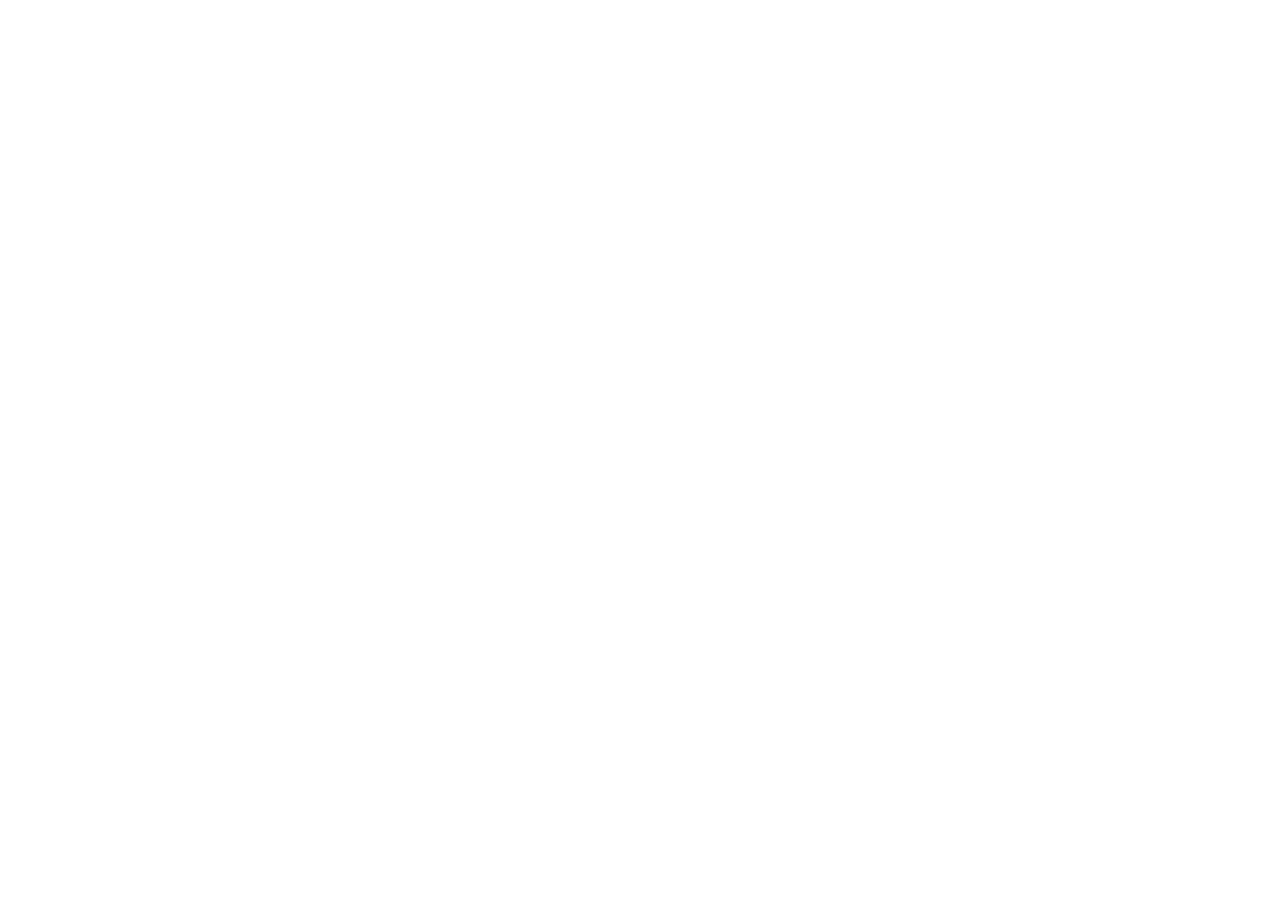
==== aboutme.html @ 1c9c6c43 "2024-09-26" ====
<!DOCTYPE html>
<html>
    <head>
        <meta charset = "UTF-8">
        <link rel="stylesheet" type="text/css" href="style.css">
        <title>About</title>
    </head>
    <body>
        <div id = "titleabout">
            <header></header>
        </div>
    </body>
---- style.css ----
@charset "UTF-8";

body {
    background: black;
    background: -moz-linear-gradient(top, black 100%, white 0%);
    background: -webkit-linear-gradient(top, black 100%, white 0%);
    background: -o-linear-gradient(top, black 0%, white 100%);
    background: linear-gradient(to bottom, black 60%, white 115%);
    padding: 0px;
    margin: 0px;
}
#title {
    width: 960px;
    height: 812px;
    margin-left: auto;
    margin-right: auto;
    background-color: rgb(39, 39, 39);
    font-size: 25px;
    color: white;
    text-align: center;
}
#wrappercontact {
    width: 960px;
    height: 900px;
    margin-left: auto;
    margin-right: auto;
    background-color: rgb(39, 39, 39);
    color: white;
}
header {
    color: white;
}
#navigation {
    margin-left: auto;
    margin-right: auto;
    text-align: center;
    font-size: 25px;
    width: 400px;
    height: 300px;
}
#footer {
    width: 960px;
    height: 80px;
    margin-left: auto;
    margin-right: auto;
    background-color: rgb(39, 39, 39);
    color: white;
}
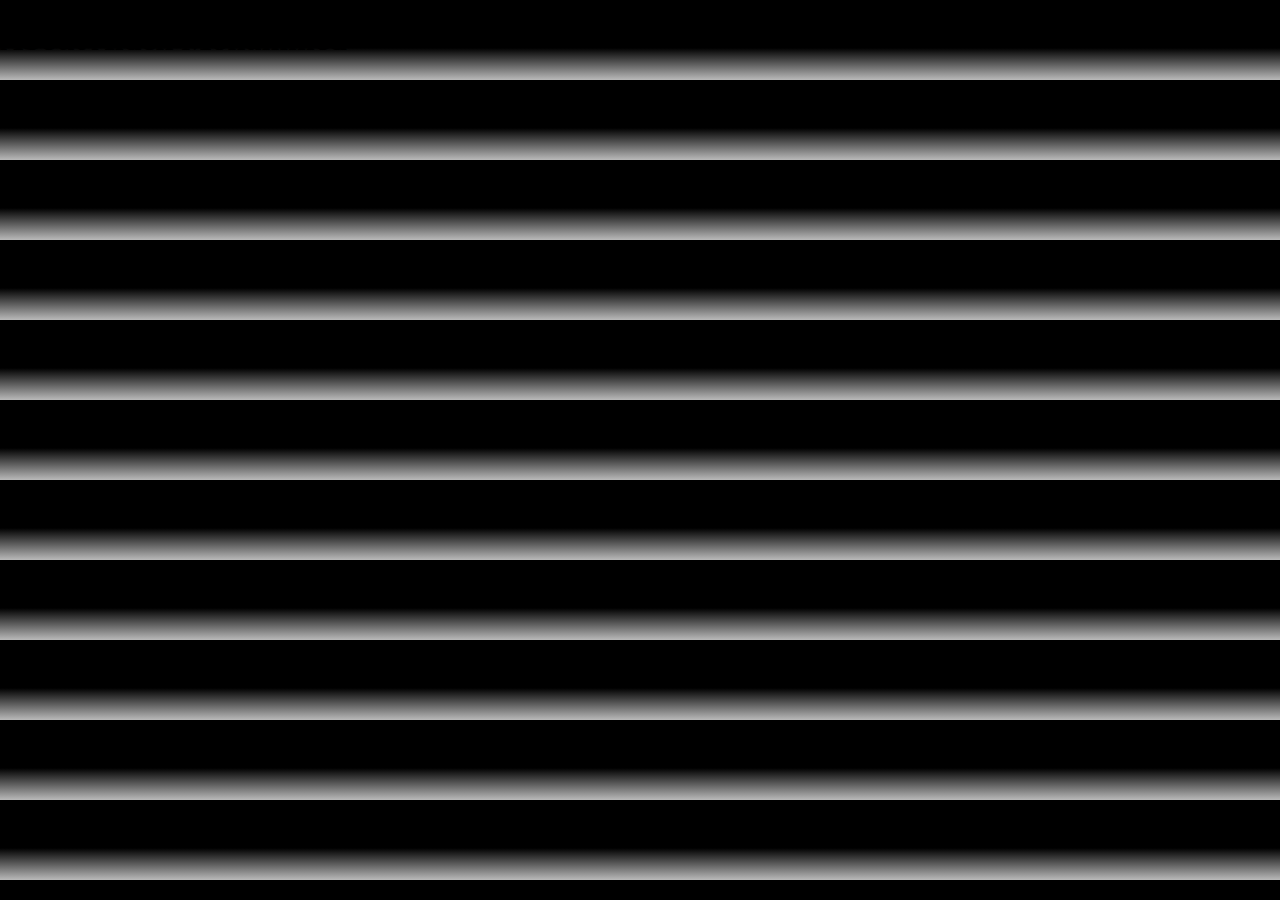
==== commit 91ff0635: "2024-09-27" ====
--- a/aboutme.html
+++ b/aboutme.html
@@ -7,6 +7,8 @@
     </head>
     <body>
         <div id = "titleabout">
-            <header></header>
+            <header>
+                <h1>About Aiden Mohammed</h1>
+            </header>
         </div>
     </body>--- a/style.css
+++ b/style.css
@@ -6,43 +6,74 @@
     background: -webkit-linear-gradient(top, black 100%, white 0%);
     background: -o-linear-gradient(top, black 0%, white 100%);
     background: linear-gradient(to bottom, black 60%, white 115%);
-    padding: 0px;
-    margin: 0px;
+    padding: 0%;
+    margin: 0%;
 }
 #title {
-    width: 960px;
-    height: 812px;
+    width: 50%;
+    height: 40%;
     margin-left: auto;
     margin-right: auto;
     background-color: rgb(39, 39, 39);
-    font-size: 25px;
+    font-size: 165%;
     color: white;
     text-align: center;
 }
-#wrappercontact {
-    width: 960px;
-    height: 900px;
+#contactform {
+    width: 50%;
+    height: 50%;
     margin-left: auto;
     margin-right: auto;
     background-color: rgb(39, 39, 39);
     color: white;
 }
-header {
+
+#navigation {
     color: white;
-}
-#navigation {
+    background-color: rgb(39, 39, 39);
     margin-left: auto;
     margin-right: auto;
     text-align: center;
-    font-size: 25px;
-    width: 400px;
-    height: 300px;
+    font-size: 150%;
+    width: 50%;
+    height: 60%;
 }
 #footer {
-    width: 960px;
-    height: 80px;
+    width: 50%;
+    height: 100%;
     margin-left: auto;
     margin-right: auto;
     background-color: rgb(39, 39, 39);
     color: white;
+    text-align: center;
+    font-size: 17px;
 }
+
+#projectslist{
+    width: 50%;
+    height: auto;
+    margin-left: auto;
+    margin-right: auto;
+    background-color: rgb(39, 39, 39);
+    color: white;
+    text-align: center;
+}
+
+#projectexplanation{
+    color: white;
+}
+#projecttitle{
+    color: rgb(175, 175, 175);
+}
+#grade{
+    color: rgb(125, 125, 125);
+}
+a:link {
+    color: white;
+}
+a:visited{
+    color: white;
+}
+a:hover{
+    color: rgb(92, 0, 92);
+}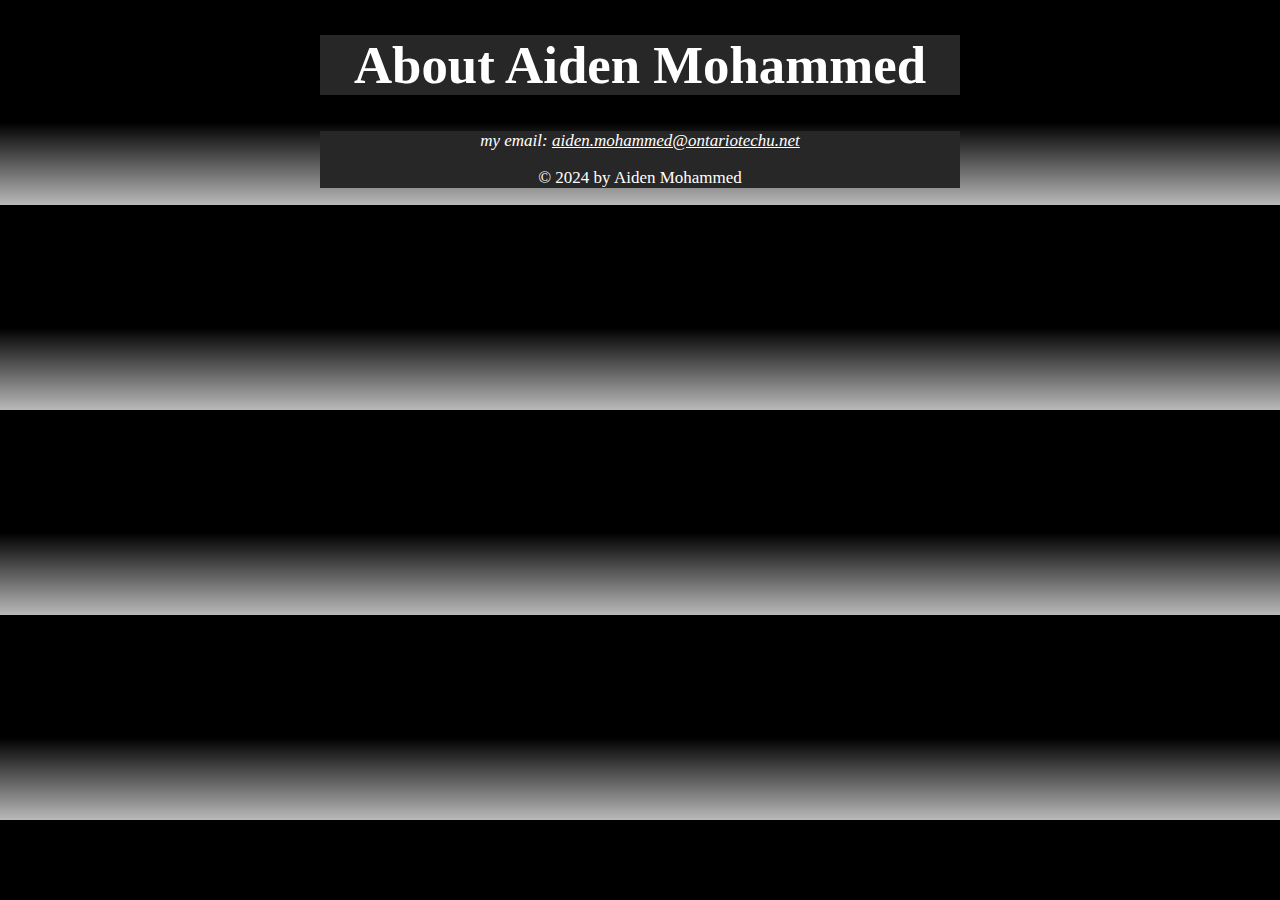
==== commit e41d49ae: "2024-09-29" ====
--- a/aboutme.html
+++ b/aboutme.html
@@ -2,13 +2,22 @@
 <html>
     <head>
         <meta charset = "UTF-8">
-        <link rel="stylesheet" type="text/css" href="style.css">
+        <link rel="stylesheet" type="text/css" href="full.css" media="only screen and (min-width:960px)">
+        <link rel = "stylesheet" type = "text/css" href = "tablet.css"media = "only screen and (min-width:481px) and (max-width:960px)">
+        <link rel="stylesheet" type="text/css" href="phone.css" media="only screen and (max-width:480px)">
         <title>About</title>
     </head>
     <body>
-        <div id = "titleabout">
-            <header>
-                <h1>About Aiden Mohammed</h1>
-            </header>
-        </div>
+        <header id = "titleabout">
+            <h1>About Aiden Mohammed</h1>
+        </header>
+
+        <div id="footer">
+            <footer>
+                 <address>
+                     <p>my email: <a href="mailto:aiden.mohammed@ontariotechu.net">aiden.mohammed@ontariotechu.net</a></p>
+                 </address>
+                 <p>© 2024 by Aiden Mohammed</p>
+            </footer>
+         </div>
     </body>--- a/full.css
+++ b/full.css
@@ -0,0 +1,70 @@
+@charset "UTF-8";
+
+body {
+    background: black;
+    background: -moz-linear-gradient(top, black 100%, white 0%);
+    background: -webkit-linear-gradient(top, black 100%, white 0%);
+    background: -o-linear-gradient(top, black 0%, white 100%);
+    background: linear-gradient(to bottom, black 60%, white 115%);
+    padding: 0%;
+    margin: 0%;
+}
+#title, #titleabout, #projectslist, #titlecontact {
+    width: 50%;
+    height: 40%;
+    margin-left: auto;
+    margin-right: auto;
+    background-color: rgb(39, 39, 39);
+    font-size: 165%;
+    color: white;
+    text-align: center;
+}
+#navigation {
+    color: white;
+    background-color: rgb(39, 39, 39);
+    margin-left: auto;
+    margin-right: auto;
+    text-align: center;
+    font-size: 150%;
+    width: 50%;
+    height: 700px;
+}
+#footer {
+    width: 50%;
+    height: 100%;
+    margin-left: auto;
+    margin-right: auto;
+    background-color: rgb(39, 39, 39);
+    color: white;
+    text-align: center;
+    font-size: 17px;
+}
+#contactform {
+    width: 50%;
+    height: 710px;
+    margin-left: auto;
+    margin-right: auto;
+    background-color: rgb(39, 39, 39);
+    color: white;
+}
+#projectexplanation{
+    color: white;
+}
+#projecttitle{
+    color: rgb(175, 175, 175);
+}
+#grade{
+    color: rgb(125, 125, 125);
+}
+a:link {
+    color: white;
+}
+a:visited{
+    color: white;
+}
+a:hover{
+    color: rgb(92, 0, 92);
+}
+.clear{
+    clear:both;
+}--- a/tablet.css
+++ b/tablet.css
@@ -0,0 +1,69 @@
+@charset "UTF-8";
+body {
+    background: black;
+    background: -moz-linear-gradient(top, black 100%, green 0%);
+    background: -webkit-linear-gradient(top, black 100%, green 0%);
+    background: -o-linear-gradient(top, black 0%, green 100%);
+    background: linear-gradient(to bottom, black 60%, green 115%);
+    padding: 0%;
+    margin: 0%;
+}
+#title, #titleabout, #projectslist, #titlecontact {
+    width: 50%;
+    height: 40%;
+    margin-left: auto;
+    margin-right: auto;
+    background-color: rgb(39, 39, 39);
+    font-size: 140%;
+    color: greenyellow;
+    text-align: center;
+}
+#navigation {
+    color: greenyellow;
+    background-color: rgb(39, 39, 39);
+    margin-left: auto;
+    margin-right: auto;
+    text-align: center;
+    font-size: 150%;
+    width: 50%;
+    height: 625px;
+}
+#footer {
+    width: 50%;
+    height: 100%;
+    margin-left: auto;
+    margin-right: auto;
+    background-color: rgb(39, 39, 39);
+    color: greenyellow;
+    text-align: center;
+    font-size: 17px;
+}
+#contactform {
+    width: 50%;
+    height: 625px;
+    margin-left: auto;
+    margin-right: auto;
+    background-color: rgb(39, 39, 39);
+    color: greenyellow;
+}
+#projectexplanation{
+    color: greenyellow;
+}
+#projecttitle{
+    color: rgb(53, 85, 53);
+}
+#grade{
+    color: rgb(125, 125, 125);
+}
+a:link {
+    color: rgb(97, 196, 97);
+}
+a:visited{
+    color: rgb(53, 85, 53);
+}
+a:hover{
+    color: rgb(255, 255, 255);
+}
+.clear{
+    clear:both;
+}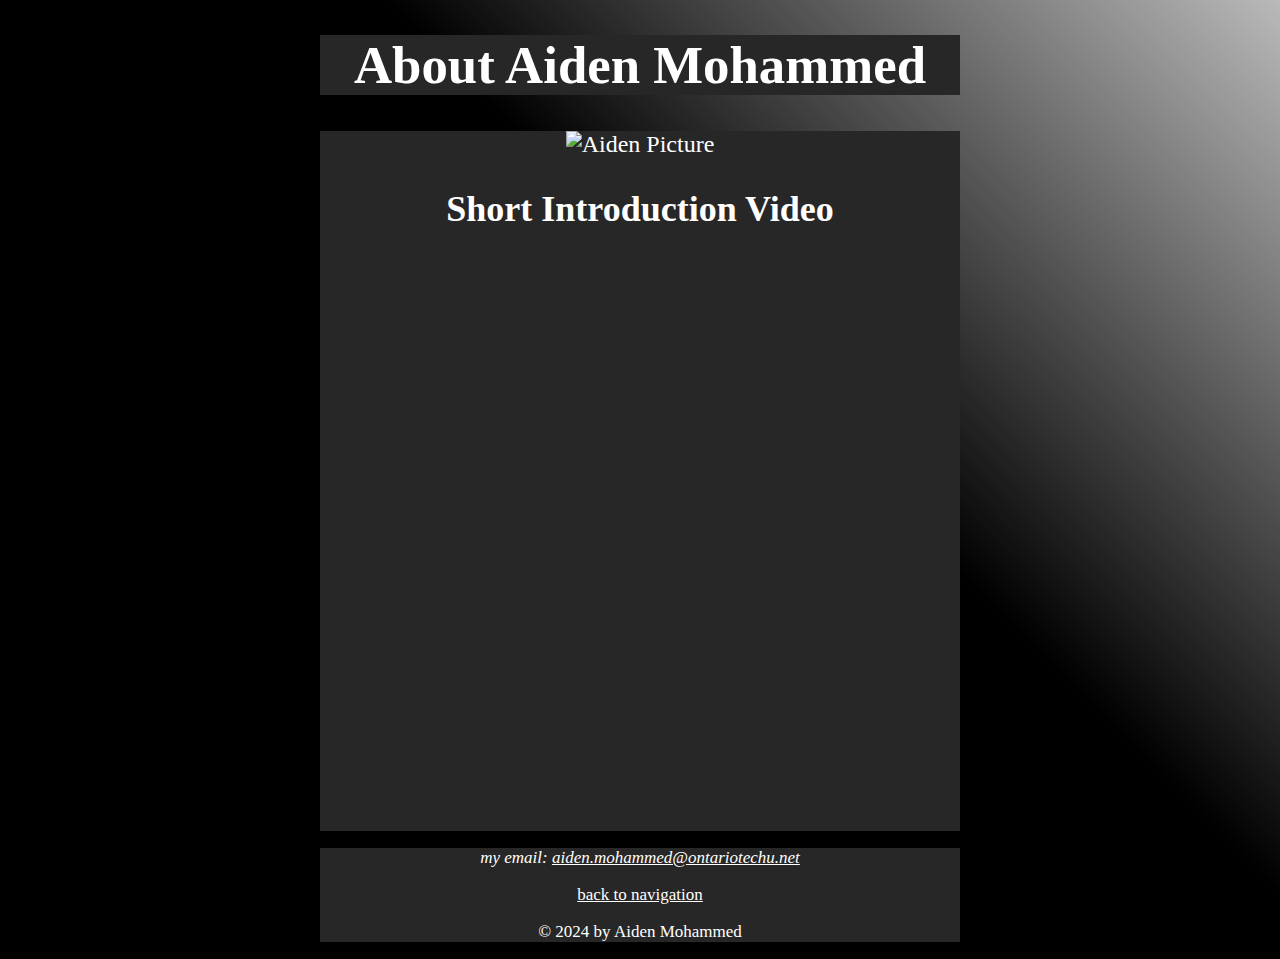
==== commit 97e67106: "2024-10-02" ====
--- a/aboutme.html
+++ b/aboutme.html
@@ -12,11 +12,17 @@
             <h1>About Aiden Mohammed</h1>
         </header>
 
+        <div id = "aboutmeinfo">
+            <img width = "300" alt = "Aiden Picture" src = "aidenaboutme.jpg">
+            <h2>Short Introduction Video</h2>
+        </div>
+
         <div id="footer">
             <footer>
                  <address>
                      <p>my email: <a href="mailto:aiden.mohammed@ontariotechu.net">aiden.mohammed@ontariotechu.net</a></p>
                  </address>
+                 <a href="homepage.html">back to navigation</a>
                  <p>© 2024 by Aiden Mohammed</p>
             </footer>
          </div>
--- a/full.css
+++ b/full.css
@@ -1,6 +1,15 @@
 @charset "UTF-8";
 
 body {
+    background: black;
+    background: -moz-linear-gradient(45deg, black 100%, white 0%);
+    background: -webkit-linear-gradient(45deg, black 100%, white 0%);
+    background: -o-linear-gradient(45deg, black 0%, white 100%);
+    background: linear-gradient(45deg, black 60%, white 115%);
+    padding: 0%;
+    margin: 0%;
+}
+#bodyhomepage {
     background: black;
     background: -moz-linear-gradient(top, black 100%, white 0%);
     background: -webkit-linear-gradient(top, black 100%, white 0%);
@@ -19,7 +28,7 @@
     color: white;
     text-align: center;
 }
-#navigation {
+#navigation, #aboutmeinfo {
     color: white;
     background-color: rgb(39, 39, 39);
     margin-left: auto;
@@ -63,7 +72,8 @@
     color: white;
 }
 a:hover{
-    color: rgb(92, 0, 92);
+    background-color: rgb(92, 0, 92);
+    color: black;
 }
 .clear{
     clear:both;
--- a/tablet.css
+++ b/tablet.css
@@ -1,10 +1,19 @@
 @charset "UTF-8";
 body {
     background: black;
-    background: -moz-linear-gradient(top, black 100%, green 0%);
-    background: -webkit-linear-gradient(top, black 100%, green 0%);
-    background: -o-linear-gradient(top, black 0%, green 100%);
-    background: linear-gradient(to bottom, black 60%, green 115%);
+    background: -moz-linear-gradient(45deg, black 100%, greenyellow 0%);
+    background: -webkit-linear-gradient(45deg, black 100%, greenyellow 0%);
+    background: -o-linear-gradient(45deg, black 0%, greenyellow 100%);
+    background: linear-gradient(45deg, black 60%, greenyellow 115%);
+    padding: 0%;
+    margin: 0%;
+}
+#bodyhomepage {
+    background: black;
+    background: -moz-linear-gradient(top, black 100%, greenyellow 0%);
+    background: -webkit-linear-gradient(top, black 100%, greenyellow 0%);
+    background: -o-linear-gradient(top, black 0%, greenyellow 100%);
+    background: linear-gradient(to bottom, black 60%, greenyellow 115%);
     padding: 0%;
     margin: 0%;
 }
@@ -62,7 +71,8 @@
     color: rgb(53, 85, 53);
 }
 a:hover{
-    color: rgb(255, 255, 255);
+    background-color: rgb(255, 255, 255);
+    color: black;
 }
 .clear{
     clear:both;
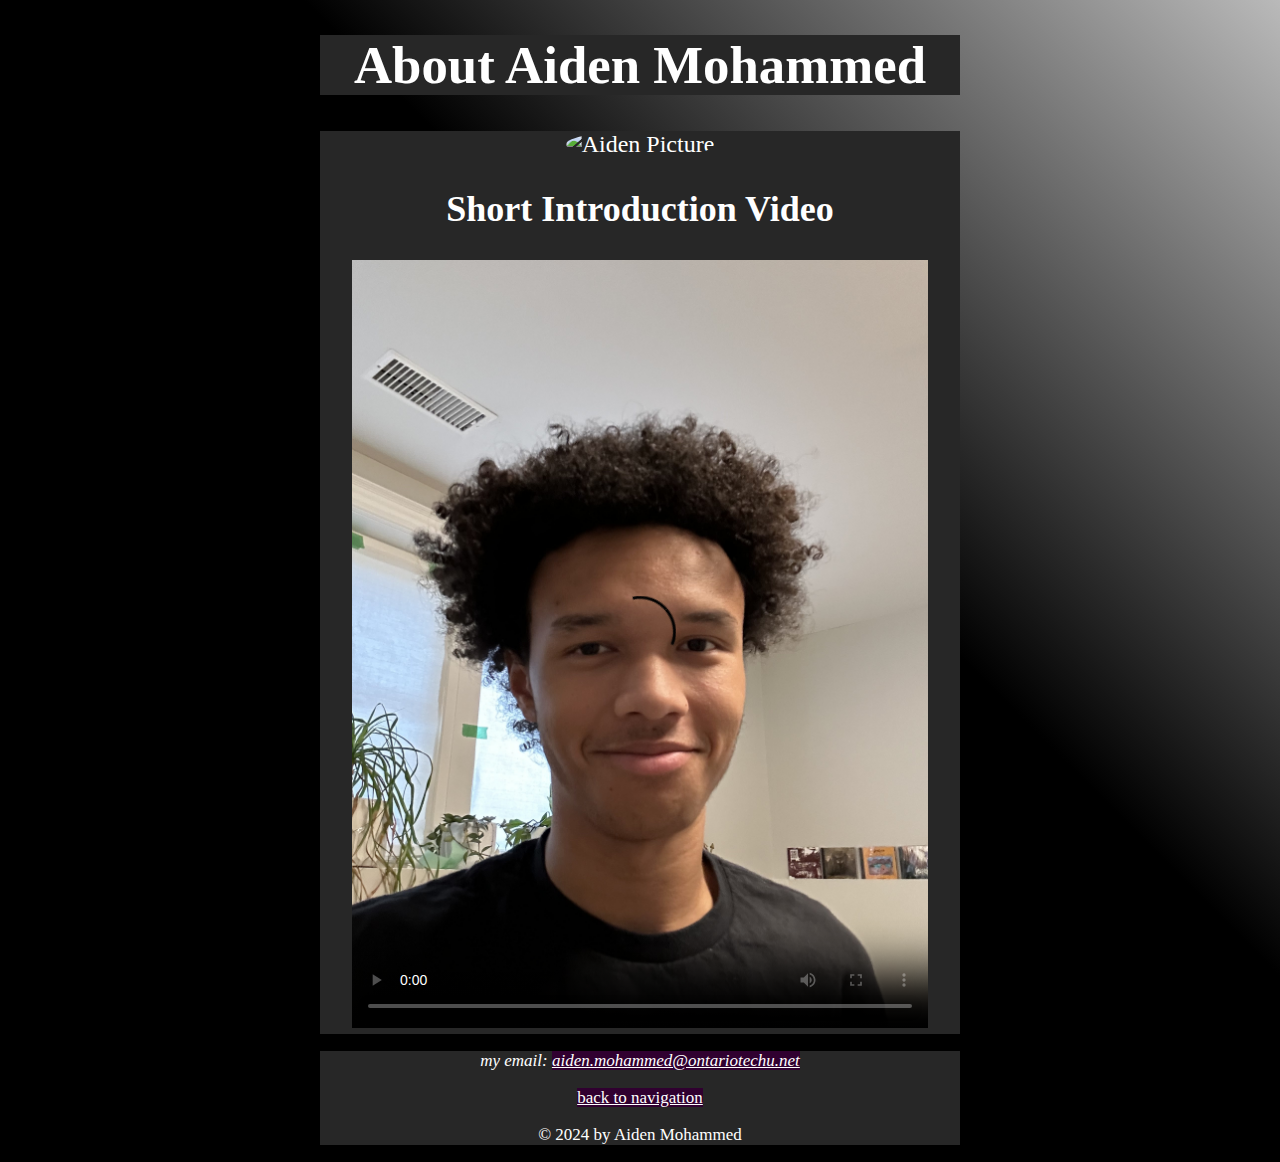
==== commit 308cafc7: "2024-10-03" ====
--- a/aboutme.html
+++ b/aboutme.html
@@ -15,6 +15,9 @@
         <div id = "aboutmeinfo">
             <img width = "300" alt = "Aiden Picture" src = "aidenaboutme.jpg">
             <h2>Short Introduction Video</h2>
+            <video controls poster = "poster.jpg">
+                <source src = "aboutmevideo.mp4" type = "video/mp4">
+            </video>
         </div>
 
         <div id="footer">
@@ -22,7 +25,7 @@
                  <address>
                      <p>my email: <a href="mailto:aiden.mohammed@ontariotechu.net">aiden.mohammed@ontariotechu.net</a></p>
                  </address>
-                 <a href="homepage.html">back to navigation</a>
+                 <a href="index.html">back to navigation</a>
                  <p>© 2024 by Aiden Mohammed</p>
             </footer>
          </div>
--- a/full.css
+++ b/full.css
@@ -36,7 +36,6 @@
     text-align: center;
     font-size: 150%;
     width: 50%;
-    height: 700px;
 }
 #footer {
     width: 50%;
@@ -67,9 +66,11 @@
 }
 a:link {
     color: white;
+    background-color: rgb(48, 0, 48);
 }
 a:visited{
     color: white;
+    background-color: rgb(48, 0, 48);
 }
 a:hover{
     background-color: rgb(92, 0, 92);
@@ -77,4 +78,10 @@
 }
 .clear{
     clear:both;
+}
+body img{
+    border-radius: 50%;
+}
+video{
+    width: 90%;
 }--- a/tablet.css
+++ b/tablet.css
@@ -16,10 +16,10 @@
     background: linear-gradient(to bottom, black 60%, greenyellow 115%);
     padding: 0%;
     margin: 0%;
+    height: 800px
 }
 #title, #titleabout, #projectslist, #titlecontact {
     width: 50%;
-    height: 40%;
     margin-left: auto;
     margin-right: auto;
     background-color: rgb(39, 39, 39);
@@ -27,7 +27,7 @@
     color: greenyellow;
     text-align: center;
 }
-#navigation {
+#navigation, #aboutmeinfo {
     color: greenyellow;
     background-color: rgb(39, 39, 39);
     margin-left: auto;
@@ -35,11 +35,9 @@
     text-align: center;
     font-size: 150%;
     width: 50%;
-    height: 625px;
 }
 #footer {
     width: 50%;
-    height: 100%;
     margin-left: auto;
     margin-right: auto;
     background-color: rgb(39, 39, 39);
@@ -49,7 +47,7 @@
 }
 #contactform {
     width: 50%;
-    height: 625px;
+    height: 500px;
     margin-left: auto;
     margin-right: auto;
     background-color: rgb(39, 39, 39);
@@ -65,10 +63,13 @@
     color: rgb(125, 125, 125);
 }
 a:link {
-    color: rgb(97, 196, 97);
+    color: white;
+    background-color: rgb(37, 56, 0);
 }
 a:visited{
-    color: rgb(53, 85, 53);
+    color: white;
+    background-color: rgb(37, 56, 0);
+
 }
 a:hover{
     background-color: rgb(255, 255, 255);
@@ -76,4 +77,10 @@
 }
 .clear{
     clear:both;
+}
+body img{
+    border-radius: 50%;
+}
+video{
+    width: 90%;
 }--- a/phone.css
+++ b/phone.css
@@ -0,0 +1,84 @@
+@charset "UTF-8";
+body {
+    background: black;
+    background: -moz-linear-gradient(45deg, black 100%, red 0%);
+    background: -webkit-linear-gradient(45deg, black 100%, red 0%);
+    background: -o-linear-gradient(45deg, black 0%, red 100%);
+    background: linear-gradient(45deg, black 60%, red 115%);
+    padding: 0%;
+    margin: 0%;
+}
+#bodyhomepage {
+    background: black;
+    background: -moz-linear-gradient(top, black 100%, red 0%);
+    background: -webkit-linear-gradient(top, black 100%, red 0%);
+    background: -o-linear-gradient(top, black 0%, red 100%);
+    background: linear-gradient(to bottom, black 60%, red 115%);
+    padding: 0%;
+    margin: 0%;
+}
+#title, #titleabout, #projectslist, #titlecontact {
+    width: 50%;
+    height: 40%;
+    margin-left: auto;
+    margin-right: auto;
+    background-color: rgb(39, 39, 39);
+    font-size: 140%;
+    color: red;
+    text-align: center;
+}
+#navigation, #aboutmeinfo {
+    color: red;
+    background-color: rgb(39, 39, 39);
+    margin-left: auto;
+    margin-right: auto;
+    text-align: center;
+    font-size: 150%;
+    width: 50%;
+    height: 120px;
+}
+#footer {
+    width: 50%;
+    margin-left: auto;
+    margin-right: auto;
+    background-color: rgb(39, 39, 39);
+    color: red;
+    text-align: center;
+    font-size: 17px;
+}
+#contactform {
+    width: 50%;
+    height: 120px;
+    margin-left: auto;
+    margin-right: auto;
+    background-color: rgb(39, 39, 39);
+    color: red;
+}
+#projectexplanation{
+    color: red;
+}
+#projecttitle{
+    color: rgb(138, 0, 0);
+}
+#grade{
+    color: rgb(114, 81, 81);
+}
+a:link {
+    color: white;
+    background-color: rgb(56, 0, 0);
+}
+a:visited{
+    color: white;
+    background-color: rgb(56, 0, 0);
+
+}
+a:hover{
+    background-color: rgb(255, 255, 255);
+    color: black;
+}
+.clear{
+    clear:both;
+}
+body img{
+    border-radius: 50%;
+}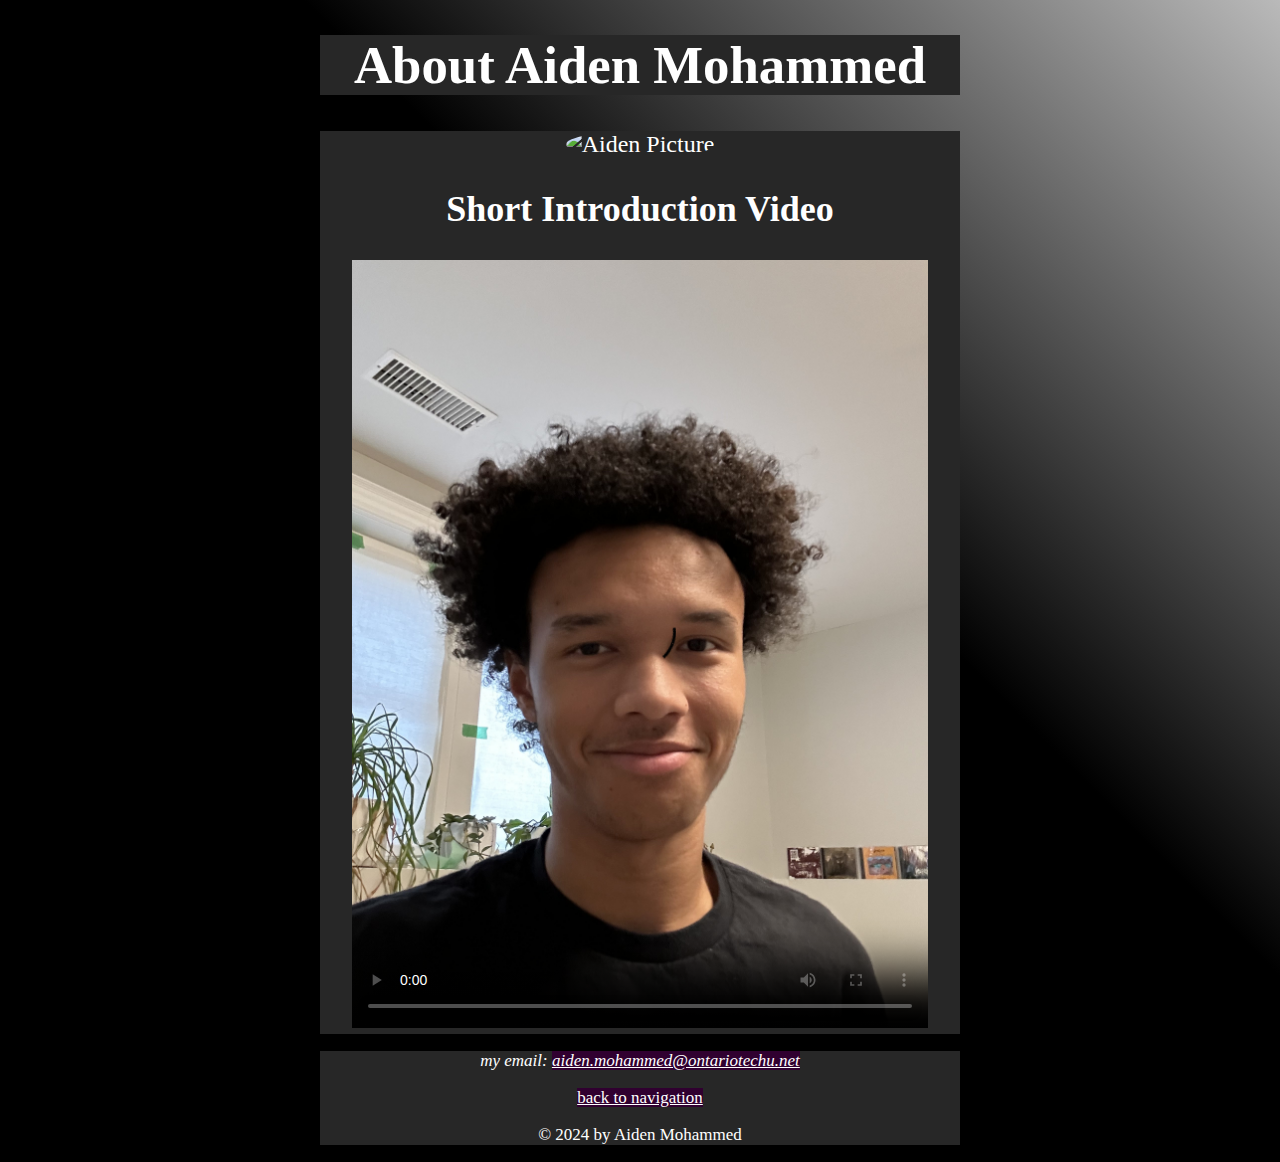
==== commit 776b84f6: "2024-10-04" ====
--- a/aboutme.html
+++ b/aboutme.html
@@ -1,10 +1,12 @@
 <!DOCTYPE html>
-<html>
+<html lang = "en">
     <head>
         <meta charset = "UTF-8">
-        <link rel="stylesheet" type="text/css" href="full.css" media="only screen and (min-width:960px)">
-        <link rel = "stylesheet" type = "text/css" href = "tablet.css"media = "only screen and (min-width:481px) and (max-width:960px)">
-        <link rel="stylesheet" type="text/css" href="phone.css" media="only screen and (max-width:480px)">
+        <meta name="viewport" content="width=device-width">
+        <link href="screen.css" rel="stylesheet" type="text/css" media="screen">
+        <!--link rel="stylesheet" type="text/css" href="full.css" media="only screen and (min-width:960px)">
+        <link rel = "stylesheet" type = "text/css" href = "tablet.css" media = "only screen and (min-width:481px) and (max-width:960px)">
+        <link rel="stylesheet" type="text/css" href="phone.css" media="only screen and (max-width:480px)"-->
         <title>About</title>
     </head>
     <body>
@@ -29,4 +31,5 @@
                  <p>© 2024 by Aiden Mohammed</p>
             </footer>
          </div>
-    </body>+    </body>
+</html>--- a/screen.css
+++ b/screen.css
@@ -0,0 +1,264 @@
+@charset "UTF-8";
+@media only screen
+and (min-width : 960px){
+body {
+    background: black;
+    background: -moz-linear-gradient(45deg, black 100%, white 0%);
+    background: -webkit-linear-gradient(45deg, black 100%, white 0%);
+    background: -o-linear-gradient(45deg, black 0%, white 100%);
+    background: linear-gradient(45deg, black 60%, white 115%);
+    padding: 0%;
+    margin: 0%;
+}
+#bodyhomepage {
+    background: black;
+    background: -moz-linear-gradient(top, black 100%, white 0%);
+    background: -webkit-linear-gradient(top, black 100%, white 0%);
+    background: -o-linear-gradient(top, black 0%, white 100%);
+    background: linear-gradient(to bottom, black 60%, white 115%);
+    padding: 0%;
+    margin: 0%;
+}
+#title, #titleabout, #projectslist, #titlecontact {
+    width: 50%;
+    height: 40%;
+    margin-left: auto;
+    margin-right: auto;
+    background-color: rgb(39, 39, 39);
+    font-size: 165%;
+    color: white;
+    text-align: center;
+}
+#navigation, #aboutmeinfo {
+    color: white;
+    background-color: rgb(39, 39, 39);
+    margin-left: auto;
+    margin-right: auto;
+    text-align: center;
+    font-size: 150%;
+    width: 50%;
+}
+#footer {
+    width: 50%;
+    height: auto;
+    margin-left: auto;
+    margin-right: auto;
+    background-color: rgb(39, 39, 39);
+    color: white;
+    text-align: center;
+    font-size: 17px;
+}
+#contactform {
+    width: 50%;
+    height: 710px;
+    margin-left: auto;
+    margin-right: auto;
+    background-color: rgb(39, 39, 39);
+    color: white;
+}
+#projectexplanation{
+    color: white;
+}
+#projecttitle{
+    color: rgb(175, 175, 175);
+}
+#grade{
+    color: rgb(125, 125, 125);
+}
+a:link {
+    color: white;
+    background-color: rgb(48, 0, 48);
+}
+a:visited{
+    color: white;
+    background-color: rgb(48, 0, 48);
+}
+a:hover{
+    background-color: rgb(92, 0, 92);
+    color: black;
+}
+.clear{
+    clear:both;
+}
+body img{
+    border-radius: 50%;
+}
+video{
+    width: 90%;
+}
+}
+@media only screen
+and (min-width:481px) and (max-width:960px){
+    body {
+        background: black;
+        background: -moz-linear-gradient(45deg, black 100%, greenyellow 0%);
+        background: -webkit-linear-gradient(45deg, black 100%, greenyellow 0%);
+        background: -o-linear-gradient(45deg, black 0%, greenyellow 100%);
+        background: linear-gradient(45deg, black 60%, greenyellow 115%);
+        padding: 0%;
+        margin: 0%;
+        height: 900px;
+    }
+    #bodyhomepage {
+        background: black;
+        background: -moz-linear-gradient(top, black 100%, greenyellow 0%);
+        background: -webkit-linear-gradient(top, black 100%, greenyellow 0%);
+        background: -o-linear-gradient(top, black 0%, greenyellow 100%);
+        background: linear-gradient(to bottom, black 60%, greenyellow 115%);
+        padding: 0%;
+        margin: 0%;
+        height: 900px
+    }
+    #title, #titleabout, #projectslist, #titlecontact {
+        width: 50%;
+        margin-left: auto;
+        margin-right: auto;
+        background-color: rgb(39, 39, 39);
+        font-size: 140%;
+        color: greenyellow;
+        text-align: center;
+    }
+    #navigation, #aboutmeinfo {
+        color: greenyellow;
+        background-color: rgb(39, 39, 39);
+        margin-left: auto;
+        margin-right: auto;
+        text-align: center;
+        font-size: 150%;
+        width: 50%;
+    }
+    #footer {
+        width: 50%;
+        margin-left: auto;
+        margin-right: auto;
+        background-color: rgb(39, 39, 39);
+        color: greenyellow;
+        text-align: center;
+        font-size: 17px;
+    }
+    #contactform {
+        width: 50%;
+        height: 500px;
+        margin-left: auto;
+        margin-right: auto;
+        background-color: rgb(39, 39, 39);
+        color: greenyellow;
+    }
+    #projectexplanation{
+        color: greenyellow;
+    }
+    #projecttitle{
+        color: rgb(53, 85, 53);
+    }
+    #grade{
+        color: rgb(125, 125, 125);
+    }
+    a:link {
+        color: white;
+        background-color: rgb(37, 56, 0);
+    }
+    a:visited{
+        color: white;
+        background-color: rgb(37, 56, 0);
+    
+    }
+    a:hover{
+        background-color: rgb(255, 255, 255);
+        color: black;
+    }
+    .clear{
+        clear:both;
+    }
+    body img{
+        border-radius: 50%;
+    }
+    video{
+        width: 90%;
+    }
+}
+@media only screen
+and (max-width:480px){
+body {
+    background: black;
+    background: -moz-linear-gradient(45deg, black 100%, red 0%);
+    background: -webkit-linear-gradient(45deg, black 100%, red 0%);
+    background: -o-linear-gradient(45deg, black 0%, red 100%);
+    background: linear-gradient(45deg, black 60%, red 115%);
+    padding: 0%;
+    margin: 0%;
+}
+#bodyhomepage {
+    background: black;
+    background: -moz-linear-gradient(top, black 100%, red 0%);
+    background: -webkit-linear-gradient(top, black 100%, red 0%);
+    background: -o-linear-gradient(top, black 0%, red 100%);
+    background: linear-gradient(to bottom, black 60%, red 115%);
+    padding: 0%;
+    margin: 0%;
+}
+#title, #titleabout, #projectslist, #titlecontact {
+    width: 50%;
+    height: 40%;
+    margin-left: auto;
+    margin-right: auto;
+    background-color: rgb(39, 39, 39);
+    font-size: 140%;
+    color: red;
+    text-align: center;
+}
+#navigation, #aboutmeinfo {
+    color: red;
+    background-color: rgb(39, 39, 39);
+    margin-left: auto;
+    margin-right: auto;
+    text-align: center;
+    font-size: 150%;
+    width: 50%;
+    height: 120px;
+}
+#footer {
+    width: 50%;
+    margin-left: auto;
+    margin-right: auto;
+    background-color: rgb(39, 39, 39);
+    color: red;
+    text-align: center;
+    font-size: 17px;
+}
+#contactform {
+    width: 50%;
+    height: 120px;
+    margin-left: auto;
+    margin-right: auto;
+    background-color: rgb(39, 39, 39);
+    color: red;
+}
+#projectexplanation{
+    color: red;
+}
+#projecttitle{
+    color: rgb(138, 0, 0);
+}
+#grade{
+    color: rgb(114, 81, 81);
+}
+a:link {
+    color: white;
+    background-color: rgb(56, 0, 0);
+}
+a:visited{
+    color: white;
+    background-color: rgb(56, 0, 0);
+
+}
+a:hover{
+    background-color: rgb(255, 255, 255);
+    color: black;
+}
+.clear{
+    clear:both;
+}
+body img{
+    border-radius: 50%;
+}
+}--- a/tablet.css
+++ b/tablet.css
@@ -7,6 +7,7 @@
     background: linear-gradient(45deg, black 60%, greenyellow 115%);
     padding: 0%;
     margin: 0%;
+    height: 900px;
 }
 #bodyhomepage {
     background: black;
@@ -16,7 +17,7 @@
     background: linear-gradient(to bottom, black 60%, greenyellow 115%);
     padding: 0%;
     margin: 0%;
-    height: 800px
+    height: 900px
 }
 #title, #titleabout, #projectslist, #titlecontact {
     width: 50%;
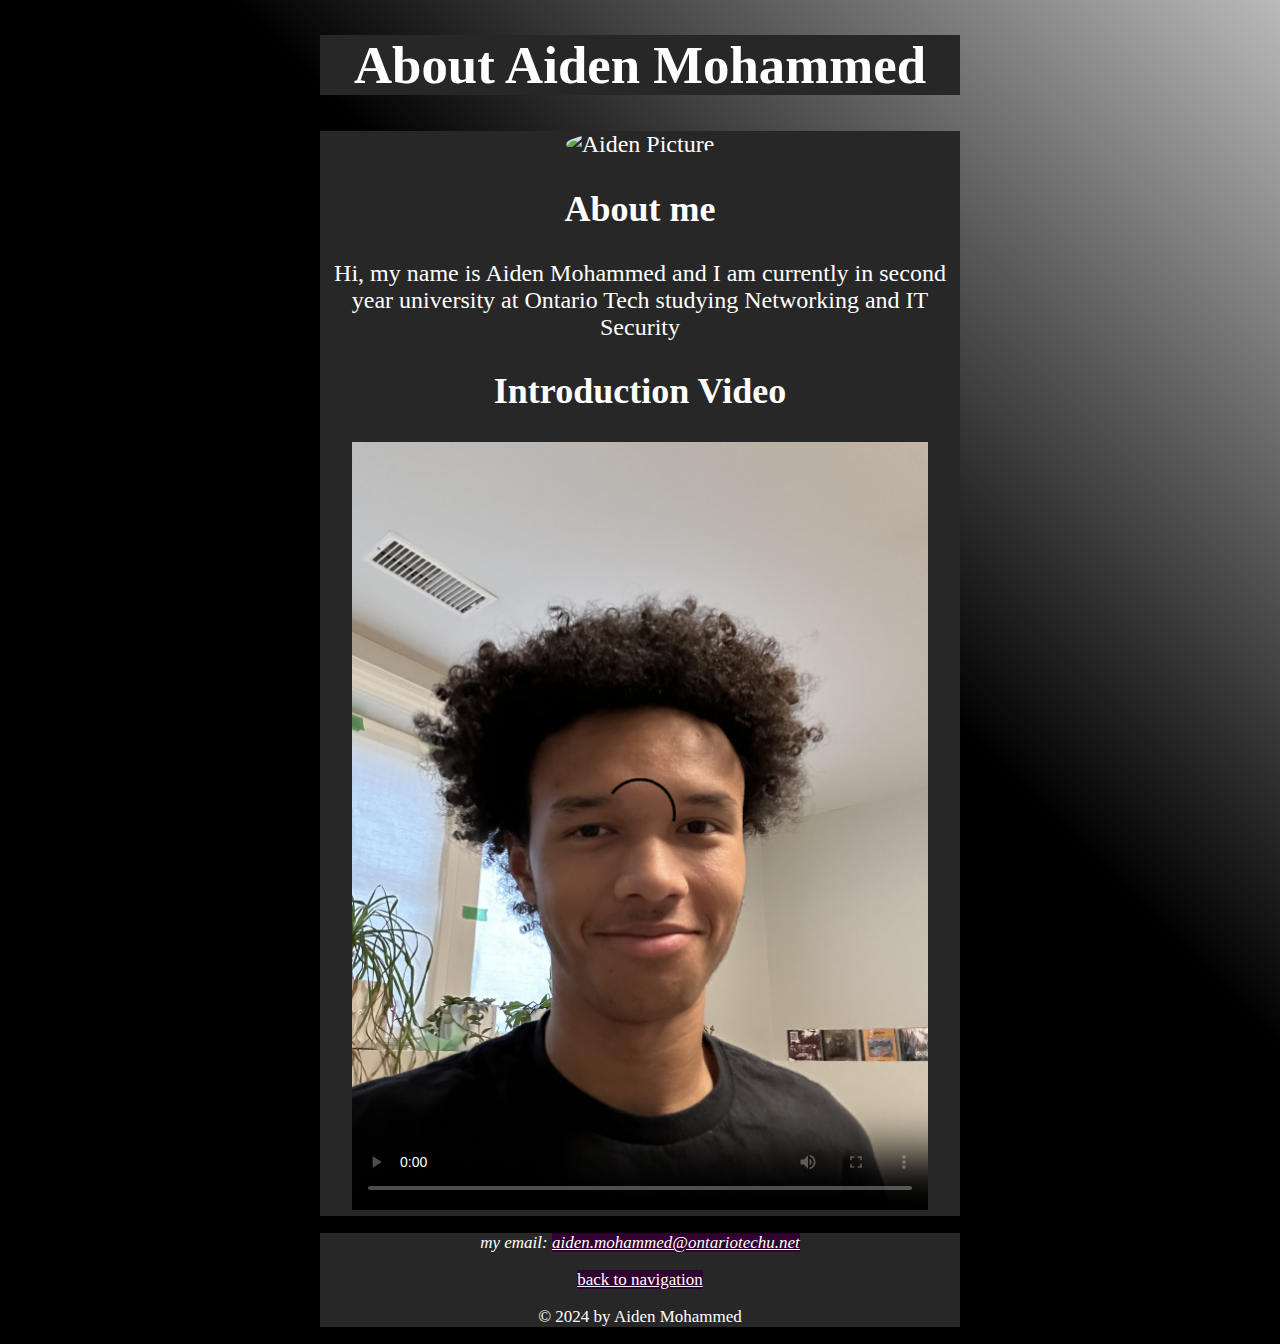
==== commit e51b6789: "2024-10-05" ====
--- a/aboutme.html
+++ b/aboutme.html
@@ -4,9 +4,6 @@
         <meta charset = "UTF-8">
         <meta name="viewport" content="width=device-width">
         <link href="screen.css" rel="stylesheet" type="text/css" media="screen">
-        <!--link rel="stylesheet" type="text/css" href="full.css" media="only screen and (min-width:960px)">
-        <link rel = "stylesheet" type = "text/css" href = "tablet.css" media = "only screen and (min-width:481px) and (max-width:960px)">
-        <link rel="stylesheet" type="text/css" href="phone.css" media="only screen and (max-width:480px)"-->
         <title>About</title>
     </head>
     <body>
@@ -16,7 +13,9 @@
 
         <div id = "aboutmeinfo">
             <img width = "300" alt = "Aiden Picture" src = "aidenaboutme.jpg">
-            <h2>Short Introduction Video</h2>
+            <h2>About me</h2>
+            <article>Hi, my name is Aiden Mohammed and I am currently in second year university at Ontario Tech studying Networking and IT Security</article>
+            <h2>Introduction Video</h2>
             <video controls poster = "poster.jpg">
                 <source src = "aboutmevideo.mp4" type = "video/mp4">
             </video>
--- a/screen.css
+++ b/screen.css
@@ -97,7 +97,6 @@
         background: linear-gradient(45deg, black 60%, greenyellow 115%);
         padding: 0%;
         margin: 0%;
-        height: 900px;
     }
     #bodyhomepage {
         background: black;
@@ -107,7 +106,6 @@
         background: linear-gradient(to bottom, black 60%, greenyellow 115%);
         padding: 0%;
         margin: 0%;
-        height: 900px
     }
     #title, #titleabout, #projectslist, #titlecontact {
         width: 50%;
@@ -177,7 +175,7 @@
     }
 }
 @media only screen
-and (max-width:480px){
+and (max-width:600px){
 body {
     background: black;
     background: -moz-linear-gradient(45deg, black 100%, red 0%);
@@ -214,7 +212,6 @@
     text-align: center;
     font-size: 150%;
     width: 50%;
-    height: 120px;
 }
 #footer {
     width: 50%;
@@ -227,7 +224,6 @@
 }
 #contactform {
     width: 50%;
-    height: 120px;
     margin-left: auto;
     margin-right: auto;
     background-color: rgb(39, 39, 39);
@@ -260,5 +256,6 @@
 }
 body img{
     border-radius: 50%;
+    scale: 80%;
 }
 }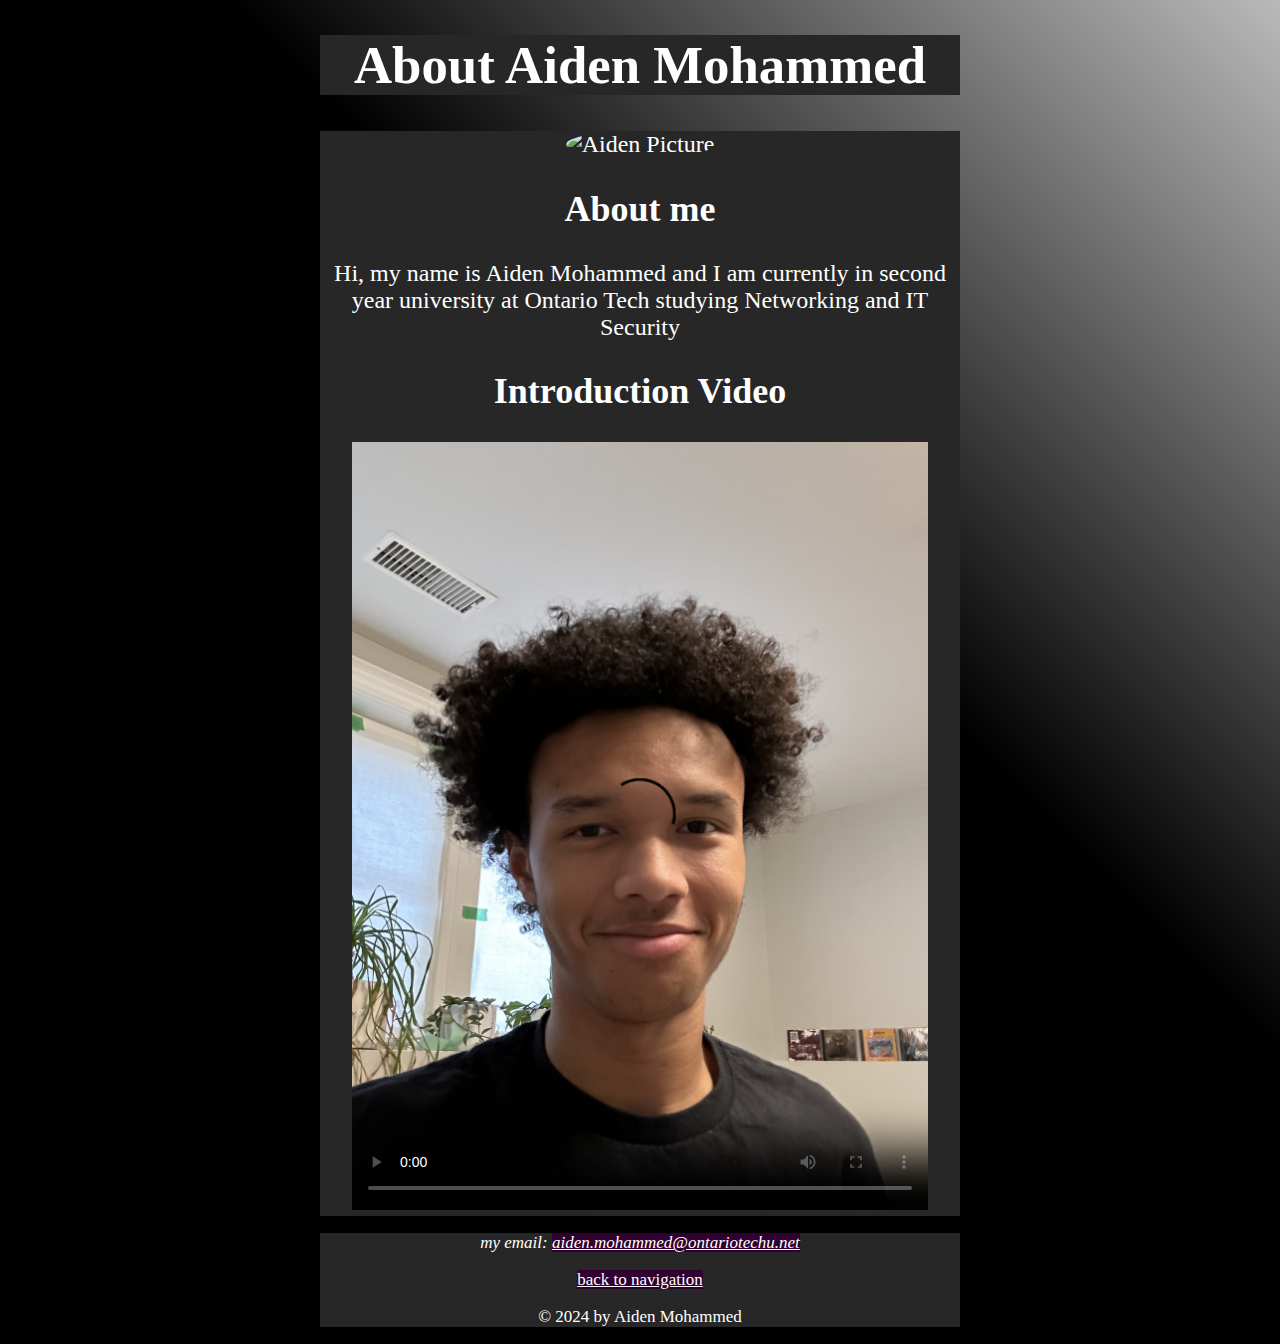
==== commit 440edf61: "2024-10-05 (comments)" ====
--- a/aboutme.html
+++ b/aboutme.html
@@ -1,16 +1,19 @@
 <!DOCTYPE html>
 <html lang = "en">
+    <!--the header contains the charset, viewport, which css file to use, and the title of the page-->
     <head>
         <meta charset = "UTF-8">
         <meta name="viewport" content="width=device-width">
         <link href="screen.css" rel="stylesheet" type="text/css" media="screen">
         <title>About</title>
     </head>
+    <!--the body contains everything that will show up visually on the page-->
     <body>
+        <!--the header appears at the top of the page-->
         <header id = "titleabout">
             <h1>About Aiden Mohammed</h1>
         </header>
-
+        <!--This div contains the image, article explaining a bit about me and the video-->
         <div id = "aboutmeinfo">
             <img width = "300" alt = "Aiden Picture" src = "aidenaboutme.jpg">
             <h2>About me</h2>
@@ -20,7 +23,7 @@
                 <source src = "aboutmevideo.mp4" type = "video/mp4">
             </video>
         </div>
-
+        <!--The footer at the bottom of the page containing my email, a link back to the navigation page, and my copyright-->
         <div id="footer">
             <footer>
                  <address>
--- a/screen.css
+++ b/screen.css
@@ -1,4 +1,5 @@
 @charset "UTF-8";
+/* This section is only for computers/laptops */
 @media only screen
 and (min-width : 960px){
 body {
@@ -87,6 +88,7 @@
     width: 90%;
 }
 }
+/* This section is only for tablets */
 @media only screen
 and (min-width:481px) and (max-width:960px){
     body {
@@ -174,6 +176,7 @@
         width: 90%;
     }
 }
+/* This section is only for phones */
 @media only screen
 and (max-width:600px){
 body {
